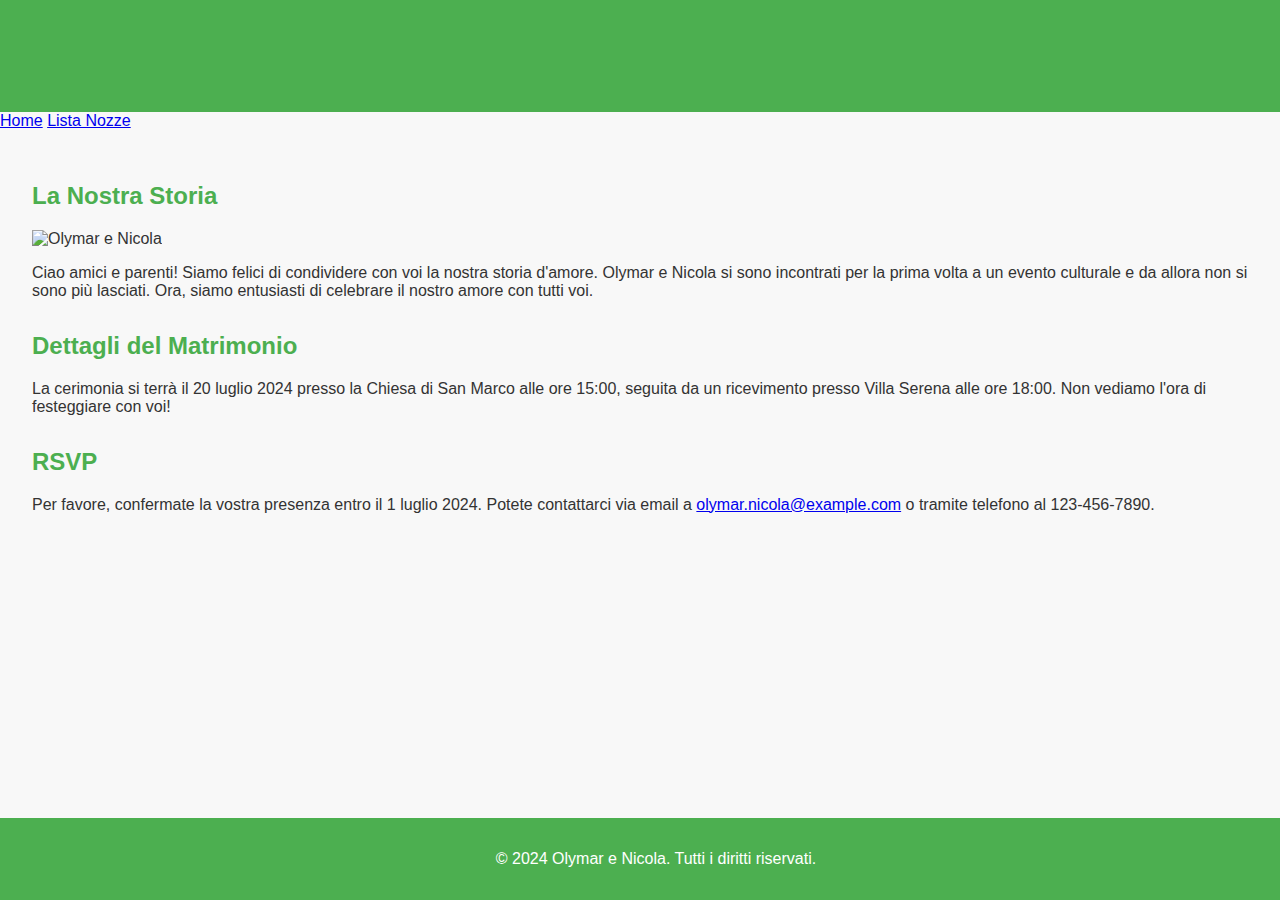
==== index.html @ 7bfb0a2c "Update index.html" ====
<!DOCTYPE html>
<html lang="it">
<head>
    <meta charset="UTF-8">
    <meta name="viewport" content="width=device-width, initial-scale=1.0">
    <title>Matrimonio di Olymar e Nicola</title>
    <style>
        body {
            font-family: Arial, sans-serif;
            background-color: #f8f8f8;
            color: #333;
            margin: 0;
            padding: 0;
        }
        header {
            background-color: #4CAF50;
            color: white;
            padding: 1em;
            text-align: center;
        }
        .container {
            padding: 2em;
        }
        .section {
            margin-bottom: 2em;
        }
        h1, h2, h3 {
            color: #4CAF50;
        }
        footer {
            background-color: #4CAF50;
            color: white;
            text-align: center;
            padding: 1em;
            position: fixed;
            width: 100%;
            bottom: 0;
        }
    </style>
</head>
<body>
    <header>
        <h1>Benvenuti al Matrimonio di Olymar e Nicola</h1>
    </header>
    <nav>
        <a href="index.html">Home</a>
        <a href="gift-list.html">Lista Nozze</a>
    </nav>
    <div class="container">
        <section class="section">
            <h2>La Nostra Storia</h2>
            <img src="wedding1.png" alt="Olymar e Nicola">
            <p>Ciao amici e parenti! Siamo felici di condividere con voi la nostra storia d'amore. Olymar e Nicola si sono incontrati per la prima volta a un evento culturale e da allora non si sono più lasciati. Ora, siamo entusiasti di celebrare il nostro amore con tutti voi.</p>
        </section>
        <section class="section">
            <h2>Dettagli del Matrimonio</h2>
            <p>La cerimonia si terrà il 20 luglio 2024 presso la Chiesa di San Marco alle ore 15:00, seguita da un ricevimento presso Villa Serena alle ore 18:00. Non vediamo l'ora di festeggiare con voi!</p>
        </section>
        <section class="section">
            <h2>RSVP</h2>
            <p>Per favore, confermate la vostra presenza entro il 1 luglio 2024. Potete contattarci via email a <a href="mailto:olymar.nicola@example.com">olymar.nicola@example.com</a> o tramite telefono al 123-456-7890.</p>
        </section>
    </div>
    <footer>
        <p>&copy; 2024 Olymar e Nicola. Tutti i diritti riservati.</p>
    </footer>
</body>
</html>
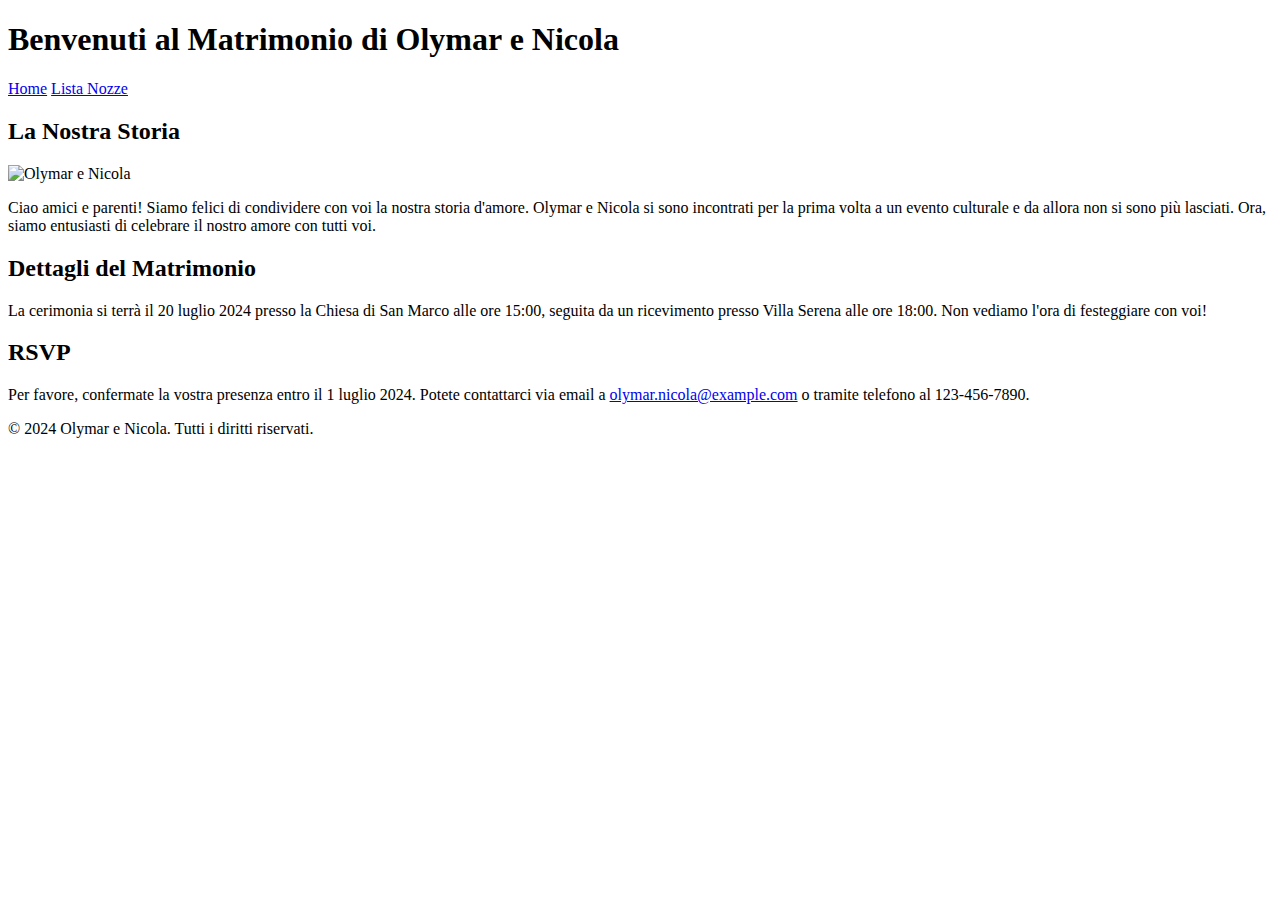
==== commit 7baa2d15: "Update index.html" ====
--- a/index.html
+++ b/index.html
@@ -4,39 +4,7 @@
     <meta charset="UTF-8">
     <meta name="viewport" content="width=device-width, initial-scale=1.0">
     <title>Matrimonio di Olymar e Nicola</title>
-    <style>
-        body {
-            font-family: Arial, sans-serif;
-            background-color: #f8f8f8;
-            color: #333;
-            margin: 0;
-            padding: 0;
-        }
-        header {
-            background-color: #4CAF50;
-            color: white;
-            padding: 1em;
-            text-align: center;
-        }
-        .container {
-            padding: 2em;
-        }
-        .section {
-            margin-bottom: 2em;
-        }
-        h1, h2, h3 {
-            color: #4CAF50;
-        }
-        footer {
-            background-color: #4CAF50;
-            color: white;
-            text-align: center;
-            padding: 1em;
-            position: fixed;
-            width: 100%;
-            bottom: 0;
-        }
-    </style>
+   <link rel="stylesheet" href="styles.css">
 </head>
 <body>
     <header>
